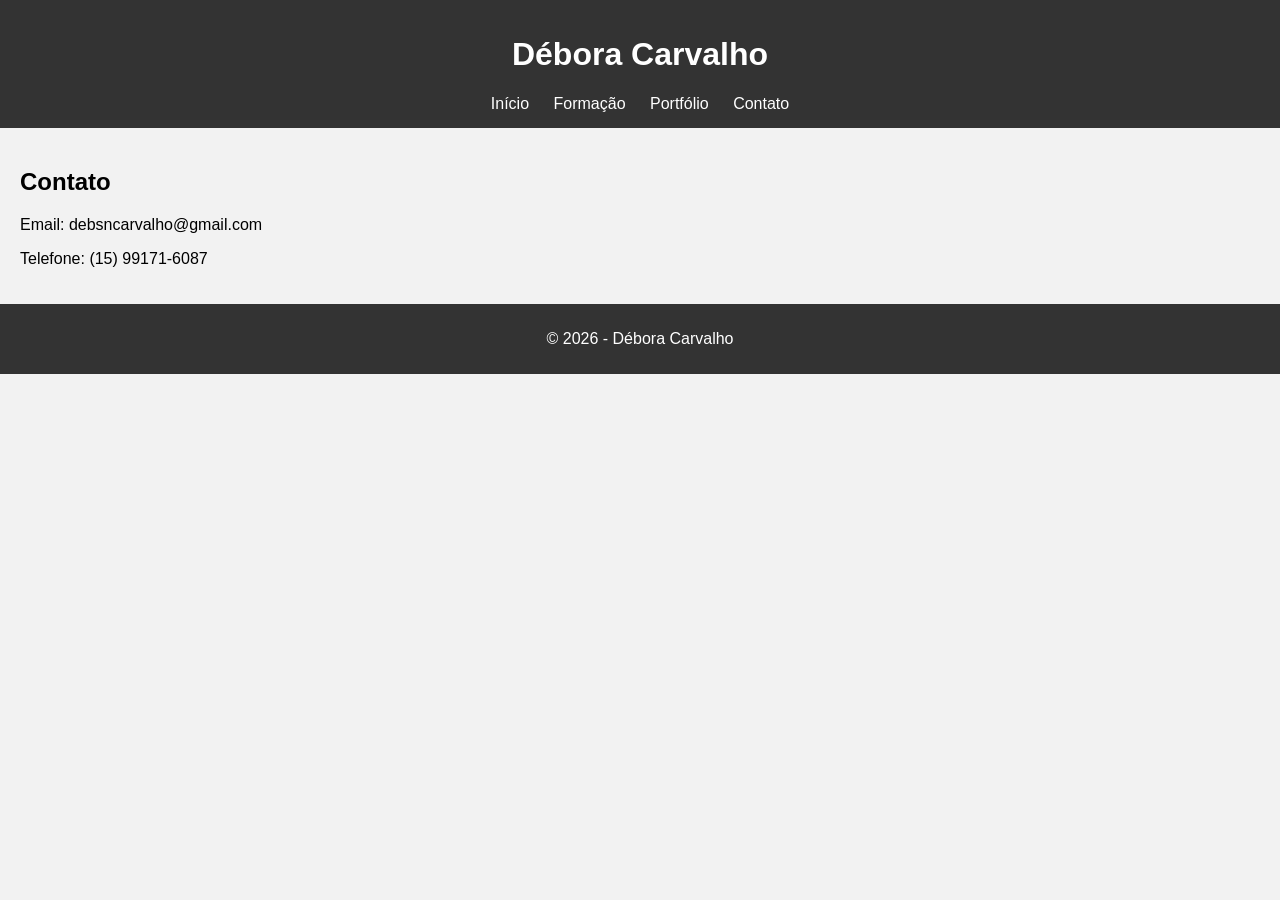
==== contato.html @ 2619bd60 "Add files via upload Primeira versão do site portifólio" ====
<!DOCTYPE html>
<html lang="pt-br">
<head>
  <meta charset="UTF-8">
  <title>Contato</title>
  <link rel="stylesheet" href="style.css">
</head>

<body>

<header>
  <h1>Débora Carvalho</h1>
  <nav>
    <a href="index.html">Início</a>
    <a href="formacao.html">Formação</a>
    <a href="portfolio.html">Portfólio</a>
    <a href="contato.html">Contato</a>
  </nav>
</header>

<main>
  <h2>Contato</h2>

  <p>Email: debsncarvalho@gmail.com</p>
  <p>Telefone: (15) 99171-6087</p>

</main>

<footer>
  <p>© 2026 - Débora Carvalho</p>
</footer>

</body>
</html>
---- style.css ----
body {
  font-family: Arial, sans-serif;
  margin: 0;
  background-color: #f2f2f2;
}

header {
  background-color: #333;
  color: white;
  padding: 15px;
  text-align: center;
}

nav a {
  color: white;
  margin: 10px;
  text-decoration: none;
}

main {
  padding: 20px;
}

footer {
  background-color: #333;
  color: white;
  text-align: center;
  padding: 10px;
}

.foto {
  width: 150px;
  display: block;
  margin: 20px auto;
}
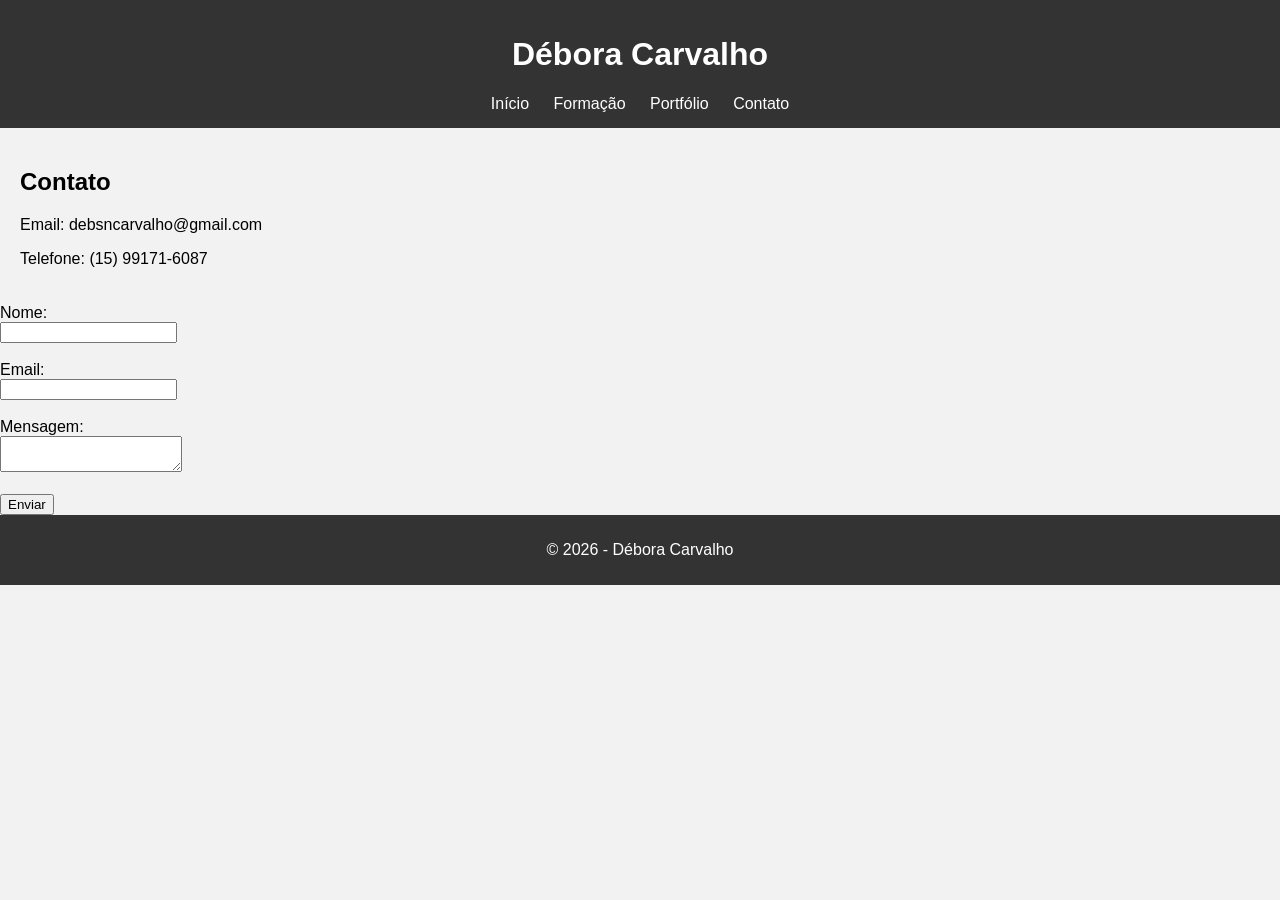
==== commit 62328d66: "Update contato.html Atualização do site: ajustes no layout, melhorias no CSS e atualização da página" ====
--- a/contato.html
+++ b/contato.html
@@ -8,8 +8,11 @@
 
 <body>
 
+<!-- Cabeçalho -->
 <header>
   <h1>Débora Carvalho</h1>
+
+  <!-- Menu -->
   <nav>
     <a href="index.html">Início</a>
     <a href="formacao.html">Formação</a>
@@ -18,17 +21,38 @@
   </nav>
 </header>
 
+<!-- Conteúdo principal -->
 <main>
   <h2>Contato</h2>
 
+  <!-- Informações de contato -->
   <p>Email: debsncarvalho@gmail.com</p>
   <p>Telefone: (15) 99171-6087</p>
 
 </main>
+<form id="formContato">
 
+  <!-- Campo nome -->
+  <label>Nome:</label><br>
+  <input type="text" id="nome"><br><br>
+
+  <!-- Campo email -->
+  <label>Email:</label><br>
+  <input type="text" id="email"><br><br>
+
+  <!-- Campo mensagem -->
+  <label>Mensagem:</label><br>
+  <textarea id="mensagem"></textarea><br><br>
+
+  <!-- Botão -->
+  <button type="submit">Enviar</button>
+
+</form>
+<!-- Rodapé -->
 <footer>
   <p>© 2026 - Débora Carvalho</p>
 </footer>
+<script src="script.js"></script>
 
 </body>
-</html>+</html>
